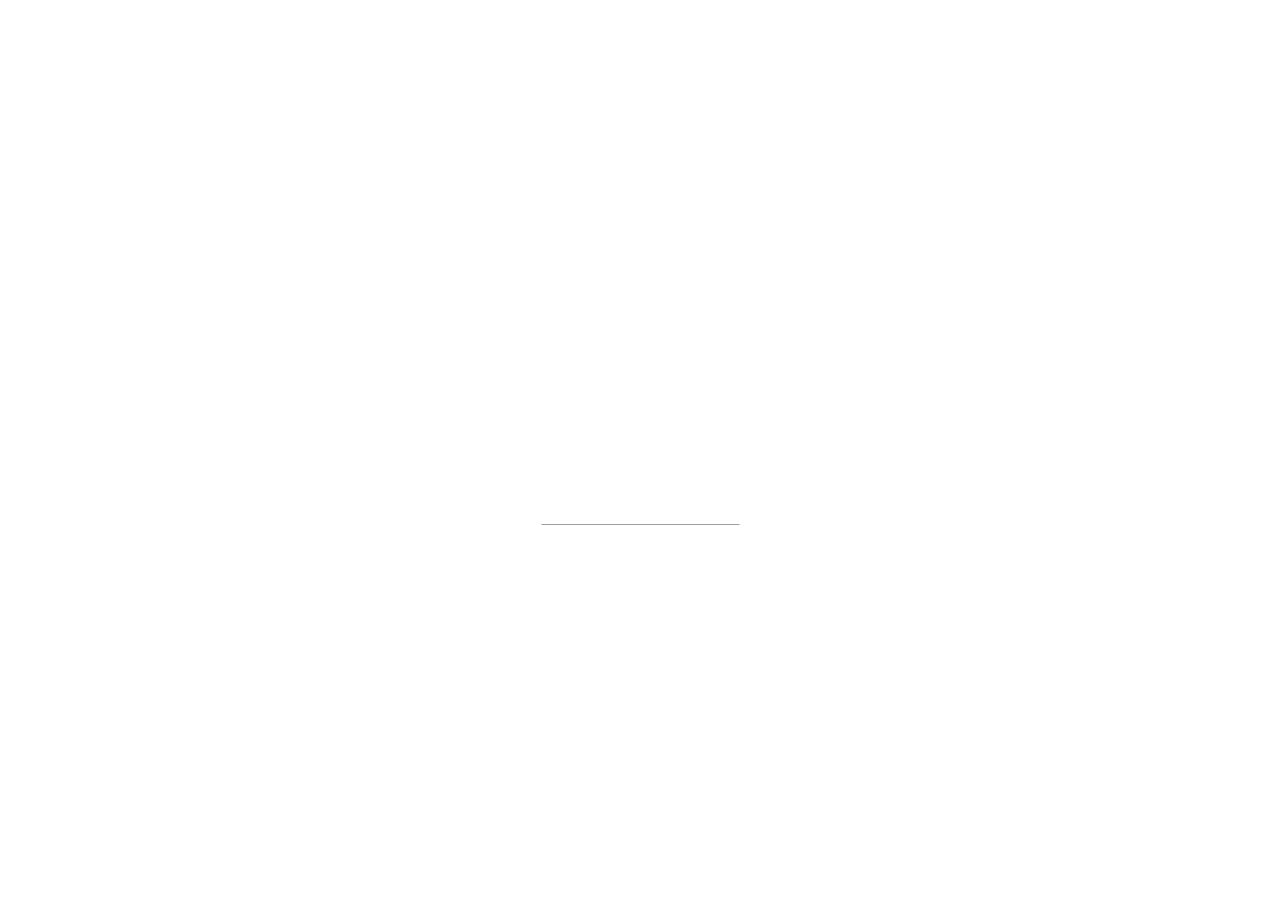
==== index.html @ 2c2535d5 "Create index.html" ====
<!doctype html>

<html lang="en">
  <head>
    <title>Fairway Ln VRBO</title>
    <meta name="description" content="Link to Fairway Ln VRBO page">
    <meta name="author" content="@jd2012">
    
    <meta charset="utf-8">
    <meta name="viewport" content="width=device-width, initial-scale=1">
    <link rel="stylesheet" href="https://www.w3schools.com/w3css/4/w3.css">
    <link rel="stylesheet" href="https://fonts.googleapis.com/css?family=Raleway">
    
    <style>
      body,h1 {font-family: "Raleway", sans-serif}
      body, html {height: 100%}
      .bgimg {
        background-image: url('https://www.w3schools.com//w3images/forestbridge.jpg');
        min-height: 100%;
        background-position: center;
        background-size: cover;
      }
    </style>
  </head>
  
  <body>
    <div class="bgimg w3-display-container w3-animate-opacity w3-text-white">
      <div class="w3-display-topleft w3-padding-large w3-xlarge">
        Logo
      </div>
      <div class="w3-display-middle">
        <h1 class="w3-jumbo w3-animate-top" style="text-align:center">SCAN TO BOOK</br>YOUR GETAWAY</h1>
        <hr class="w3-border-grey" style="margin:auto;width:40%">
        <p class="w3-large w3-center">35 days left</p>
      </div>
      <div class="w3-display-bottomleft w3-padding-large">
        Created by <a href="https://github.com/jd2012" target="_blank">@jd2012</a>
      </div>
    </div>
  </body>
</html>
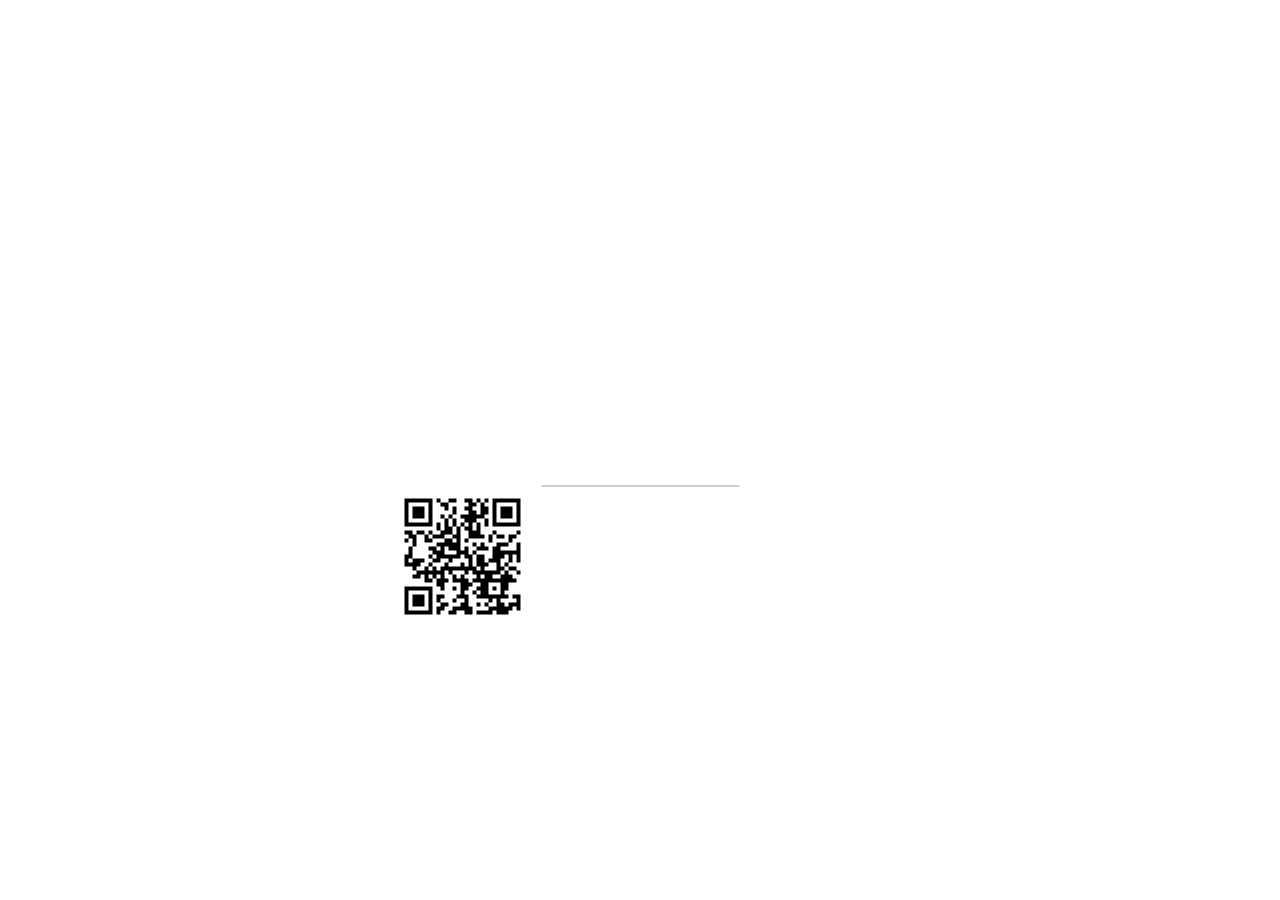
==== commit e8484737: "Update index.html" ====
--- a/index.html
+++ b/index.html
@@ -2,8 +2,8 @@
 
 <html lang="en">
   <head>
-    <title>Fairway Ln VRBO</title>
-    <meta name="description" content="Link to Fairway Ln VRBO page">
+    <title>Fairway Lane VRBO</title>
+    <meta name="description" content="Link to Fairway Lane VRBO page">
     <meta name="author" content="@jd2012">
     
     <meta charset="utf-8">
@@ -31,7 +31,7 @@
       <div class="w3-display-middle">
         <h1 class="w3-jumbo w3-animate-top" style="text-align:center">SCAN TO BOOK</br>YOUR GETAWAY</h1>
         <hr class="w3-border-grey" style="margin:auto;width:40%">
-        <p class="w3-large w3-center">35 days left</p>
+        <a href="https://www.vrbo.com/1862320" class="w3-large w3-center"><img id="qrcode" src="FairwayQRCode.png" alt="QR Code to VRBO page"></a>
       </div>
       <div class="w3-display-bottomleft w3-padding-large">
         Created by <a href="https://github.com/jd2012" target="_blank">@jd2012</a>
